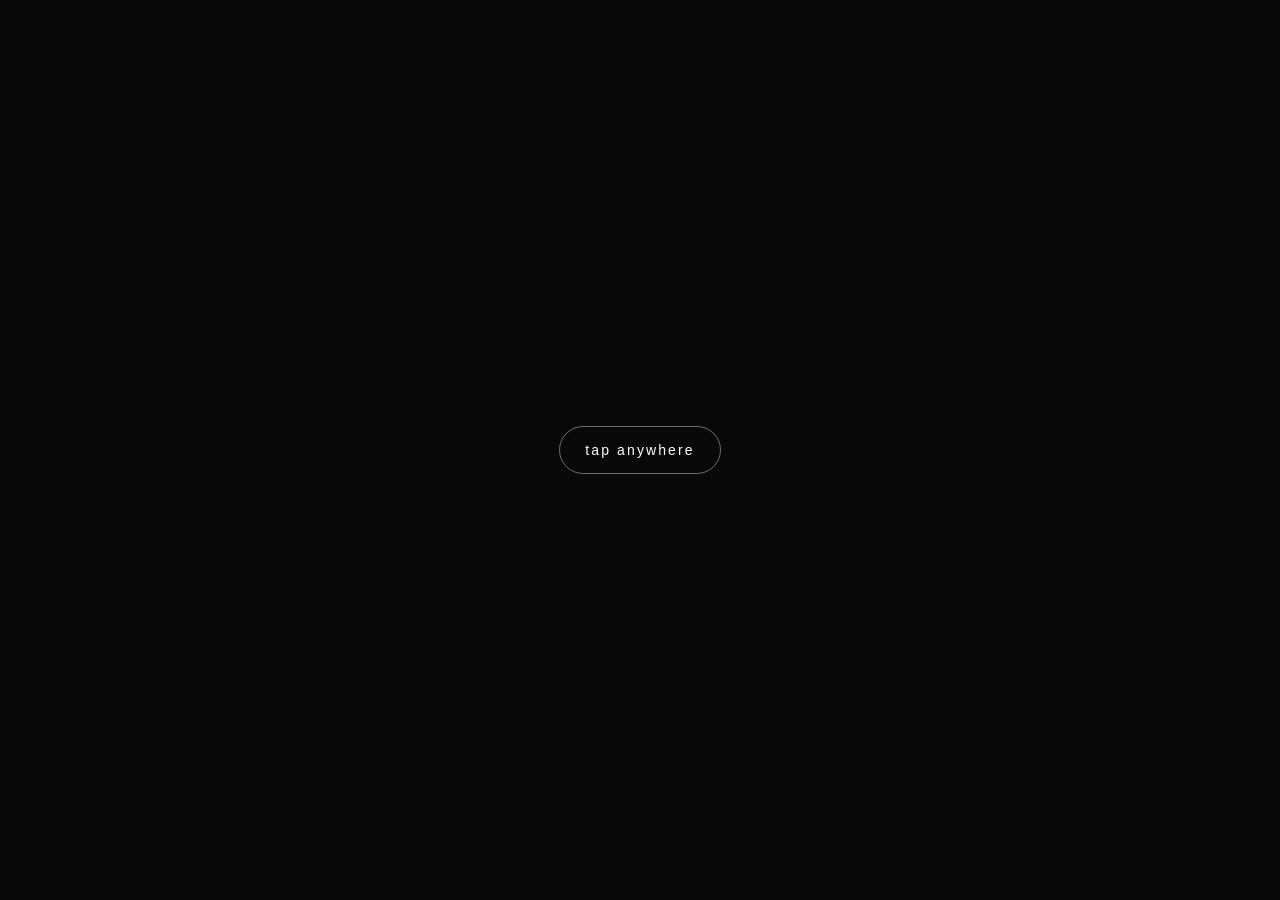
==== index.html @ d2bdc924 "Rename younis.html to index.html" ====
<!DOCTYPE html>
<html lang="en">
<head>
    <meta charset="UTF-8">
    <meta name="viewport" content="width=device-width, initial-scale=1.0">

    <link rel="stylesheet" href="style.css">
    <script src="script.js" defer></script>

    <title>22.9.2008</title>
</head>

<body>
    <div class="content" id="lockedScreen">
        <h1>22.9.2008</h1>
        <div id="countdown">Loading...</div>
    </div>
    <div id="startOverlay">
        <span>tap anywhere</span>
    </div>
    <audio
        id="backgroundMusic"
        src="data/hps.mp3"
        preload="auto">
    </audio>
    <div class="content" id="message">
        <h1>Happy Birthday Twin</h1>
    </div>
    <div class="photo-stack">

        <img src="data/17.jpeg">
        <img src="data/4.jpeg">
        <img src="data/21.jpeg">
        <img src="data/9.jpeg">
        <img src="data/2.jpeg">
        <img src="data/14.jpeg">
        <img src="data/6.jpeg">
        <img src="data/23.jpeg">
        <img src="data/11.jpeg">
        <img src="data/19.jpeg">
        <img src="data/1.jpeg">
        <img src="data/15.jpeg">
        <img src="data/8.jpeg">
        <img src="data/22.jpeg">
        <img src="data/5.jpeg">
        <img src="data/13.jpeg">
        <img src="data/3.jpeg">
        <img src="data/20.jpeg">
        <img src="data/7.jpeg">
        <img src="data/16.jpeg">
        <img src="data/10.jpeg">
        <img src="data/18.jpeg">
        <img src="data/12.jpeg">
    </div>
    <div class="video-stack" id="videos">

        <video
            id="video1"
            src="data/1.mp4"
            playsinline
            preload="auto">
        </video>

        <video
            id="video2"
            src="data/2.mp4"
            playsinline
            preload="auto">
        </video>
    </div>
    <div id="finalMessage">
    <div class="finalMessageText">
        <p>
            Happy 18th, Younis.<br><br>
            Congrats on becomming an adult before me ig, ive never imagined that i could care this much about someone
            and i never thought that any friendship i made in school would survive after gradution but here we are,
            never have i ever imagined that i would get this close to any of my friends, ive said this many times and ill say it again,
            senior year was the best year of my life and you werent just a part of it, you were the reason it was so good, i cant remember a single fun memmory that didnt inculde you somehow, from the time we were in eilat and you saved my number as المحامي بشار to the time we were in tel aviv eating overpriced pizza on the beach, im thankful for getting to know you, thankful for sitting next to you on the bus on our way to eilat which somehow sparked a dynamic change between me and you and got me to go out of my social safety bubble, all thanks to you, you were the person i talked to whenever i did something impressive in my website, the person i called complaining at work, and the person that no matter how much boring fun facts i told, integrals i showed you proof for, you always seemed interested,
             and when you told me that you want to be my roomate at university, i was happy but shocked, 1 and a half year ago we were barely talking, and now were planning to live together, but honestly i could never find a better roomate than you, youre kind, funny, 
            you light up every room  you enter, and you have this way of making people feel loved and appreciated, youre the best listener at all times, 
            and you made me feel like i could discuss anything with you, and for that i will always be gratful, just know that ill we forever be there for you, laughing at every 
            dumb joke you say, and explaning every math problem you ask me about, im proud of you twin, and youre gonna do great things in life,
            i hope you have a great year cuz without you, i know mine would be boring af, love you twin, and happy birthday.

        </p>
    </div>
</div>
</body>
</html>
---- style.css ----
* {
    box-sizing: border-box;
}

html,
body {
    margin: 0;
    width: 100%;
    height: 100%;
    overflow: hidden;
}

body {
    background: #080808;
    color: white;
    font-family: Arial, sans-serif;
}

#lockedScreen {
    position: fixed;
    inset: 0;
    width: 100vw;
    height: 100vh;
    z-index: 1000;
    display: flex;
    flex-direction: column;
    align-items: center;
    justify-content: center;
    background: #080808;
    text-align: center;
}

#lockedScreen h1 {
    font-size: clamp(3rem, 10vw, 7rem);
    font-weight: 400;
    letter-spacing: 0.08em;
    margin: 0 0 25px;
}

#countdown {
    font-size: clamp(1.2rem, 3vw, 2rem);
    font-variant-numeric: tabular-nums;
    color: #aaa;
    letter-spacing: 0.05em;
}

#startOverlay {
    position: fixed;
    inset: 0;
    width: 100vw;
    height: 100vh;
    z-index: 9999;
    display: none;
    align-items: center;
    justify-content: center;
    background: #080808;
    color: white;
    font-family: Arial, sans-serif;
    font-size: 14px;
    letter-spacing: 0.15em;
    cursor: pointer;
}

#startOverlay span {
    padding: 15px 25px;
    border: 1px solid rgba(255, 255, 255, 0.4);
    border-radius: 30px;
}

.content {
    text-align: center;
}

#message {
    position: fixed;
    inset: 0;
    z-index: 2;
    display: none;
    align-items: center;
    justify-content: center;
    pointer-events: none;
}

#message.show {
    display: flex;
}

#message h1 {
    font-size: clamp(3rem, 10vw, 8rem);
    font-weight: 400;
    letter-spacing: 0.03em;
    margin: 0;
}

.photo-stack {
    position: fixed;
    inset: 0;
    width: 100vw;
    height: 100vh;
    opacity: 0;
    visibility: hidden;
    z-index: 3;
    pointer-events: none;
}

.photo-stack.show {
    opacity: 1;
    visibility: visible;
}

.photo-stack img {
    position: absolute;
    width: 220px;
    height: 280px;
    object-fit: cover;
    left: var(--x);
    top: var(--y);
    transform:
        translate(-50%, -50%)
        rotate(var(--rotation))
        scale(0);
    opacity: 0;
    box-shadow: 0 10px 30px rgba(0, 0, 0, 0.5);
}

.photo-stack.show img {
    animation: photoAppear 1s ease forwards;
}

.photo-stack img:nth-child(1) {
    --x: 10%;
    --y: 15%;
    --rotation: -12deg;
    animation-delay: 0s;
}

.photo-stack img:nth-child(2) {
    --x: 28%;
    --y: 12%;
    --rotation: 8deg;
    animation-delay: 1.2s;
}

.photo-stack img:nth-child(3) {
    --x: 48%;
    --y: 15%;
    --rotation: -5deg;
    animation-delay: 2.4s;
}

.photo-stack img:nth-child(4) {
    --x: 70%;
    --y: 12%;
    --rotation: 14deg;
    animation-delay: 3.6s;
}

.photo-stack img:nth-child(5) {
    --x: 88%;
    --y: 20%;
    --rotation: -18deg;
    animation-delay: 4.8s;
}

.photo-stack img:nth-child(6) {
    --x: 15%;
    --y: 38%;
    --rotation: 6deg;
    animation-delay: 6s;
}

.photo-stack img:nth-child(7) {
    --x: 35%;
    --y: 35%;
    --rotation: -9deg;
    animation-delay: 7.2s;
}

.photo-stack img:nth-child(8) {
    --x: 55%;
    --y: 38%;
    --rotation: 17deg;
    animation-delay: 8.4s;
}

.photo-stack img:nth-child(9) {
    --x: 78%;
    --y: 35%;
    --rotation: -14deg;
    animation-delay: 9.6s;
}

.photo-stack img:nth-child(10) {
    --x: 95%;
    --y: 42%;
    --rotation: 4deg;
    animation-delay: 10.8s;
}

.photo-stack img:nth-child(11) {
    --x: 8%;
    --y: 62%;
    --rotation: -7deg;
    animation-delay: 12s;
}

.photo-stack img:nth-child(12) {
    --x: 28%;
    --y: 58%;
    --rotation: 12deg;
    animation-delay: 13.2s;
}

.photo-stack img:nth-child(13) {
    --x: 50%;
    --y: 60%;
    --rotation: -16deg;
    animation-delay: 14.4s;
}

.photo-stack img:nth-child(14) {
    --x: 72%;
    --y: 58%;
    --rotation: 9deg;
    animation-delay: 15.6s;
}

.photo-stack img:nth-child(15) {
    --x: 92%;
    --y: 62%;
    --rotation: -3deg;
    animation-delay: 16.8s;
}

.photo-stack img:nth-child(16) {
    --x: 15%;
    --y: 82%;
    --rotation: 15deg;
    animation-delay: 18s;
}

.photo-stack img:nth-child(17) {
    --x: 35%;
    --y: 85%;
    --rotation: -11deg;
    animation-delay: 19.2s;
}

.photo-stack img:nth-child(18) {
    --x: 55%;
    --y: 82%;
    --rotation: 7deg;
    animation-delay: 20.4s;
}

.photo-stack img:nth-child(19) {
    --x: 75%;
    --y: 85%;
    --rotation: -19deg;
    animation-delay: 21.6s;
}

.photo-stack img:nth-child(20) {
    --x: 95%;
    --y: 80%;
    --rotation: 11deg;
    animation-delay: 22.8s;
}

.photo-stack img:nth-child(21) {
    --x: 22%;
    --y: 45%;
    --rotation: -6deg;
    animation-delay: 24s;
}

.photo-stack img:nth-child(22) {
    --x: 65%;
    --y: 48%;
    --rotation: 16deg;
    animation-delay: 25.2s;
}

.photo-stack img:nth-child(23) {
    --x: 45%;
    --y: 90%;
    --rotation: -13deg;
    animation-delay: 26.4s;
}

@keyframes photoAppear {
    from {
        opacity: 0;
        transform:
            translate(-50%, -50%)
            rotate(var(--rotation))
            scale(0);
    }

    to {
        opacity: 1;
        transform:
            translate(-50%, -50%)
            rotate(var(--rotation))
            scale(1);
    }
}

.video-stack {
    display: none;
    position: fixed;
    inset: 0;
    z-index: 10;
    background: #080808;
    align-items: center;
    justify-content: center;
}

.video-stack video {
    display: none;
    width: 100%;
    height: 100%;
    max-width: 100%;
    max-height: 100%;
    object-fit: contain;
}

@media (max-width: 600px) {
    .photo-stack img {
        width: 120px;
        height: 155px;
    }

    .photo-stack img:nth-child(1) {
        --x: 12%;
        --y: 12%;
    }

    .photo-stack img:nth-child(2) {
        --x: 40%;
        --y: 10%;
    }

    .photo-stack img:nth-child(3) {
        --x: 70%;
        --y: 13%;
    }

    .photo-stack img:nth-child(4) {
        --x: 92%;
        --y: 20%;
    }

    .photo-stack img:nth-child(5) {
        --x: 20%;
        --y: 30%;
    }

    .photo-stack img:nth-child(6) {
        --x: 50%;
        --y: 32%;
    }

    .photo-stack img:nth-child(7) {
        --x: 82%;
        --y: 35%;
    }

    .photo-stack img:nth-child(8) {
        --x: 10%;
        --y: 50%;
    }

    .photo-stack img:nth-child(9) {
        --x: 40%;
        --y: 52%;
    }

    .photo-stack img:nth-child(10) {
        --x: 72%;
        --y: 50%;
    }

    .photo-stack img:nth-child(11) {
        --x: 92%;
        --y: 58%;
    }

    .photo-stack img:nth-child(12) {
        --x: 18%;
        --y: 68%;
    }

    .photo-stack img:nth-child(13) {
        --x: 48%;
        --y: 67%;
    }

    .photo-stack img:nth-child(14) {
        --x: 78%;
        --y: 70%;
    }

    .photo-stack img:nth-child(15) {
        --x: 8%;
        --y: 82%;
    }

    .photo-stack img:nth-child(16) {
        --x: 35%;
        --y: 84%;
    }

    .photo-stack img:nth-child(17) {
        --x: 65%;
        --y: 84%;
    }

    .photo-stack img:nth-child(18) {
        --x: 92%;
        --y: 88%;
    }

    .photo-stack img:nth-child(19) {
        --x: 25%;
        --y: 45%;
    }

    .photo-stack img:nth-child(20) {
        --x: 60%;
        --y: 45%;
    }

    .photo-stack img:nth-child(21) {
        --x: 30%;
        --y: 20%;
    }

    .photo-stack img:nth-child(22) {
        --x: 60%;
        --y: 25%;
    }

    .photo-stack img:nth-child(23) {
        --x: 50%;
        --y: 92%;
    }
}
#finalMessage {
    position: fixed;
    inset: 0;
    z-index: 20;
    display: none;
    overflow: hidden;
    background: #080808;
    color: white;
}

#finalMessage.show {
    display: block;
}

.finalMessageText {
    position: absolute;
    width: 80%;
    max-width: 800px;
    left: 50%;
    transform: translateX(-50%);
    text-align: center;
    font-size: clamp(1.2rem, 2.5vw, 2rem);
    line-height: 1.8;
    letter-spacing: 0.02em;
    animation: messageScroll 180s linear forwards;
}

.finalMessageText p {
    margin: 100vh 0 100vh;
}

@keyframes messageScroll {
    from {
        transform: translate(-50%, 0);
    }

    to {
        transform: translate(-50%, -200%);
    }
}

@media (max-width: 600px) {
    .finalMessageText {
        width: 85%;
        font-size: 1.1rem;
        line-height: 1.7;
    }
}
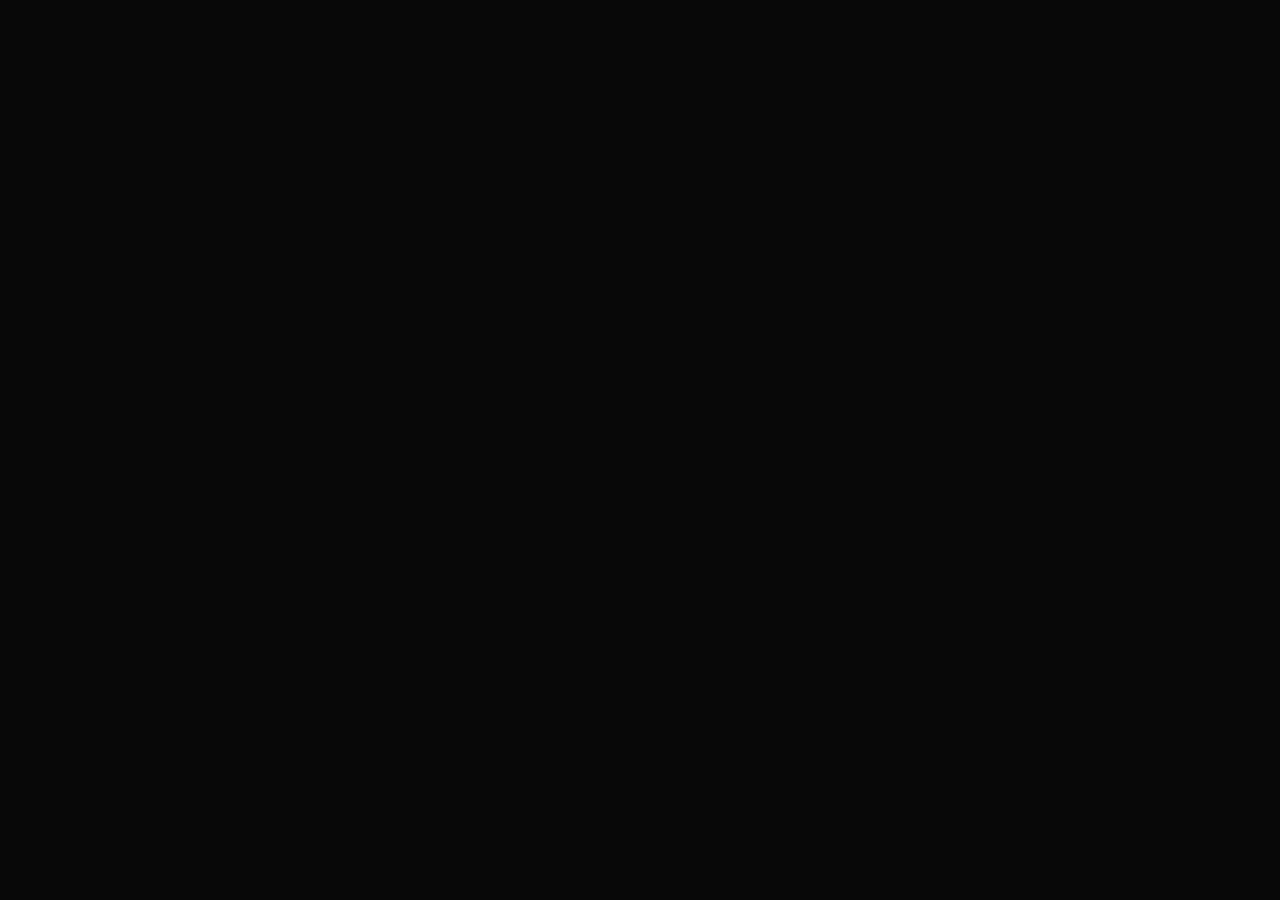
==== commit 4c1cbf4c: "Restore original index.html structure and content Restored the original HTML structure and content w" ====
--- a/index.html
+++ b/index.html
@@ -11,10 +11,6 @@
 </head>
 
 <body>
-    <div class="content" id="lockedScreen">
-        <h1>22.9.2008</h1>
-        <div id="countdown">Loading...</div>
-    </div>
     <div id="startOverlay">
         <span>tap anywhere</span>
     </div>
@@ -52,22 +48,6 @@
         <img src="data/18.jpeg">
         <img src="data/12.jpeg">
     </div>
-    <div class="video-stack" id="videos">
-
-        <video
-            id="video1"
-            src="data/1.mp4"
-            playsinline
-            preload="auto">
-        </video>
-
-        <video
-            id="video2"
-            src="data/2.mp4"
-            playsinline
-            preload="auto">
-        </video>
-    </div>
     <div id="finalMessage">
     <div class="finalMessageText">
         <p>
--- a/style.css
+++ b/style.css
@@ -306,25 +306,6 @@
     }
 }
 
-.video-stack {
-    display: none;
-    position: fixed;
-    inset: 0;
-    z-index: 10;
-    background: #080808;
-    align-items: center;
-    justify-content: center;
-}
-
-.video-stack video {
-    display: none;
-    width: 100%;
-    height: 100%;
-    max-width: 100%;
-    max-height: 100%;
-    object-fit: contain;
-}
-
 @media (max-width: 600px) {
     .photo-stack img {
         width: 120px;
@@ -465,26 +446,16 @@
     width: 80%;
     max-width: 800px;
     left: 50%;
+    top: 100vh;
     transform: translateX(-50%);
     text-align: center;
     font-size: clamp(1.2rem, 2.5vw, 2rem);
     line-height: 1.8;
     letter-spacing: 0.02em;
-    animation: messageScroll 180s linear forwards;
 }
 
 .finalMessageText p {
-    margin: 100vh 0 100vh;
-}
-
-@keyframes messageScroll {
-    from {
-        transform: translate(-50%, 0);
-    }
-
-    to {
-        transform: translate(-50%, -200%);
-    }
+    margin: 0;
 }
 
 @media (max-width: 600px) {
@@ -493,4 +464,4 @@
         font-size: 1.1rem;
         line-height: 1.7;
     }
-}+}
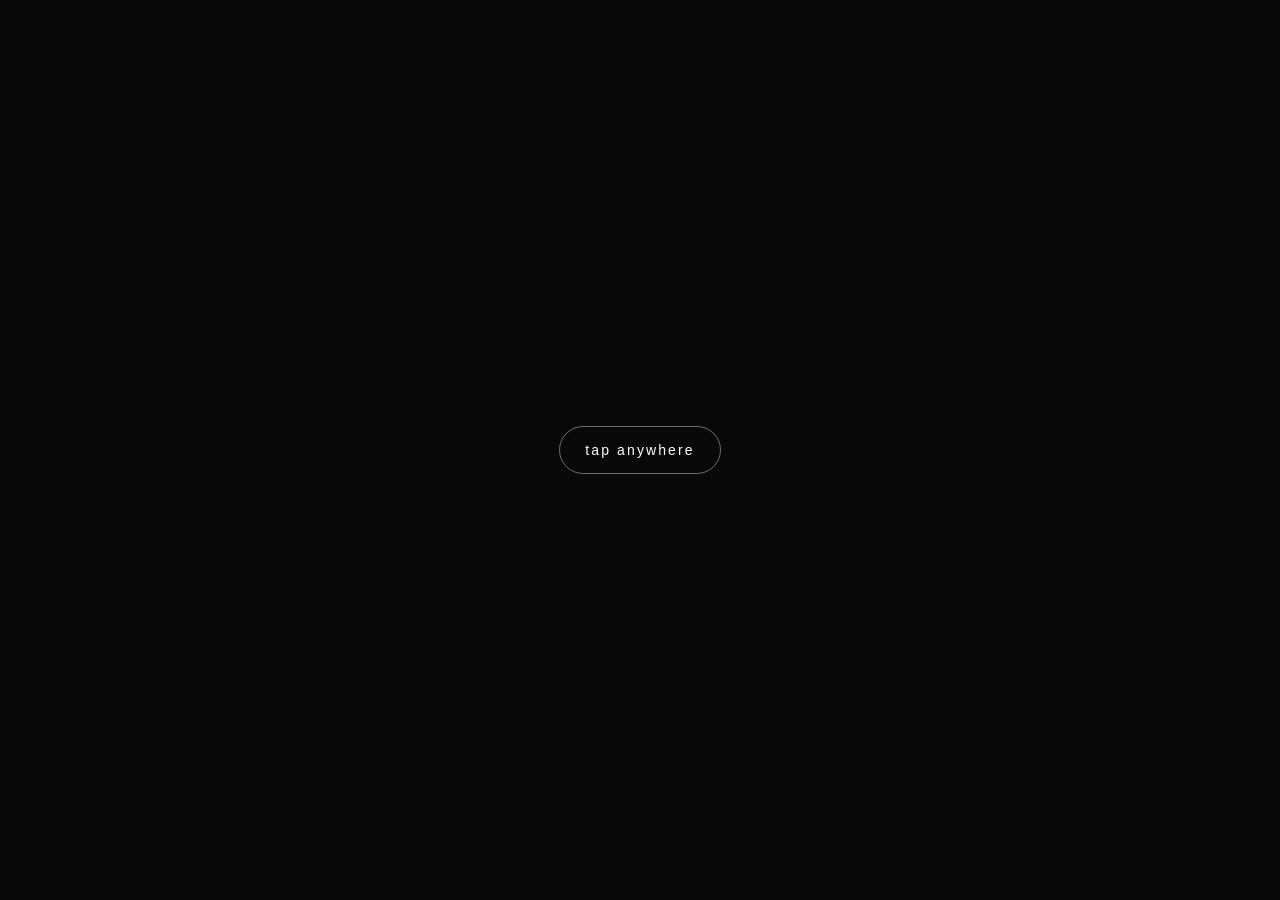
==== commit 90b90467: "Update index.html with birthday message and audio The HTML document was updated to include a final b" ====
--- a/index.html
+++ b/index.html
@@ -17,7 +17,7 @@
     <audio
         id="backgroundMusic"
         src="data/hps.mp3"
-        preload="auto">
+        preload="auto" type="audio/mp3">
     </audio>
     <div class="content" id="message">
         <h1>Happy Birthday Twin</h1>
--- a/style.css
+++ b/style.css
@@ -50,7 +50,7 @@
     width: 100vw;
     height: 100vh;
     z-index: 9999;
-    display: none;
+    display: flex;
     align-items: center;
     justify-content: center;
     background: #080808;
@@ -59,6 +59,7 @@
     font-size: 14px;
     letter-spacing: 0.15em;
     cursor: pointer;
+    touch-action: manipulation;
 }
 
 #startOverlay span {
